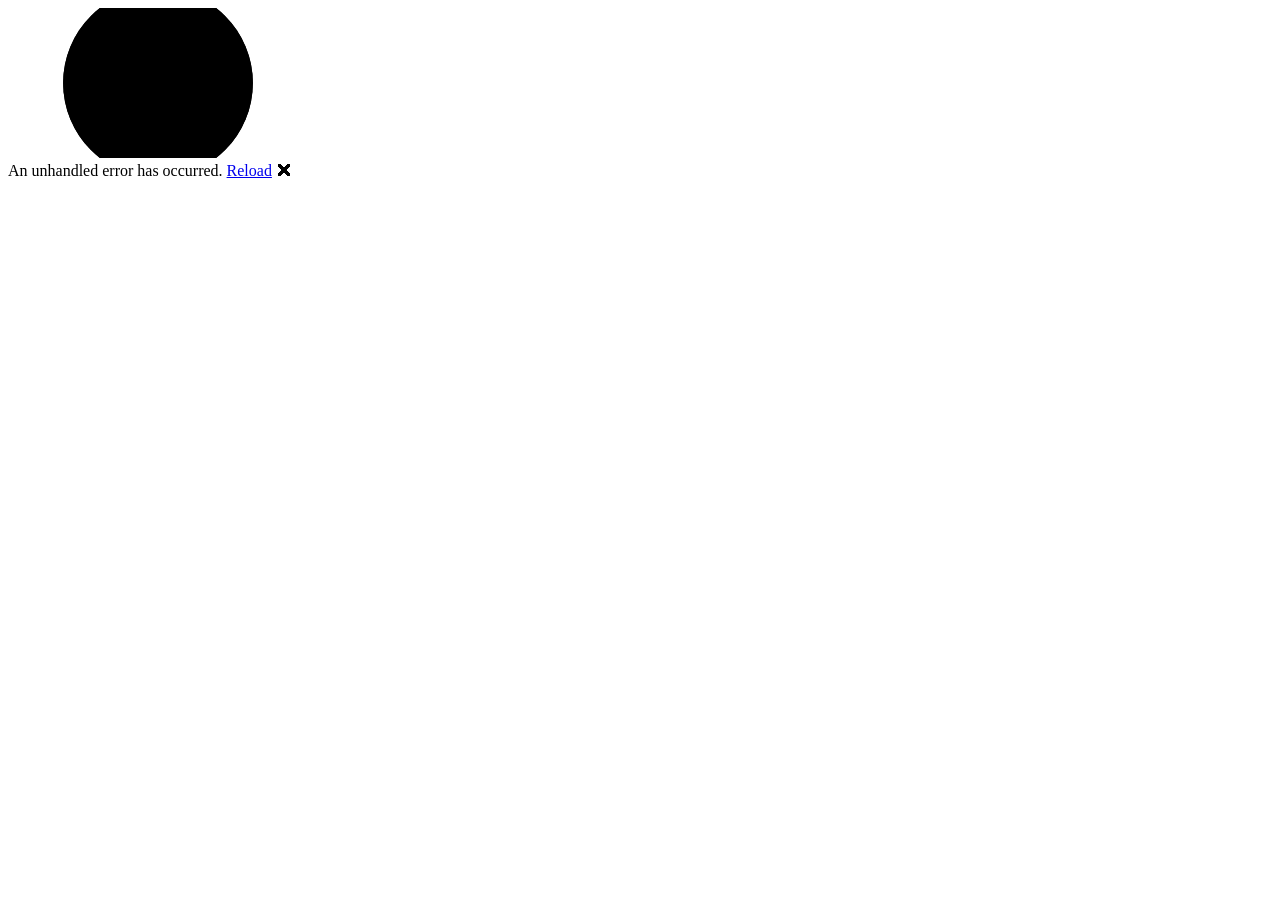
==== JobAssistant.Web/wwwroot/index.html @ 5edc7aa3 "init structure project" ====
<!DOCTYPE html>
<html lang="en">

<head>
    <meta charset="utf-8" />
    <meta name="viewport" content="width=device-width, initial-scale=1.0" />
    <title>JobAssistant.Web</title>
    <base href="/" />
    <link rel="preload" id="webassembly" />
    <link rel="stylesheet" href="lib/bootstrap/dist/css/bootstrap.min.css" />
    <link rel="stylesheet" href="css/app.css" />
    <link rel="icon" type="image/png" href="favicon.png" />
    <link href="JobAssistant.Web.styles.css" rel="stylesheet" />
    <script type="importmap"></script>
</head>

<body>
    <div id="app">
        <svg class="loading-progress">
            <circle r="40%" cx="50%" cy="50%" />
            <circle r="40%" cx="50%" cy="50%" />
        </svg>
        <div class="loading-progress-text"></div>
    </div>

    <div id="blazor-error-ui">
        An unhandled error has occurred.
        <a href="." class="reload">Reload</a>
        <span class="dismiss">🗙</span>
    </div>
    <script src="_framework/blazor.webassembly#[.{fingerprint}].js"></script>
</body>

</html>
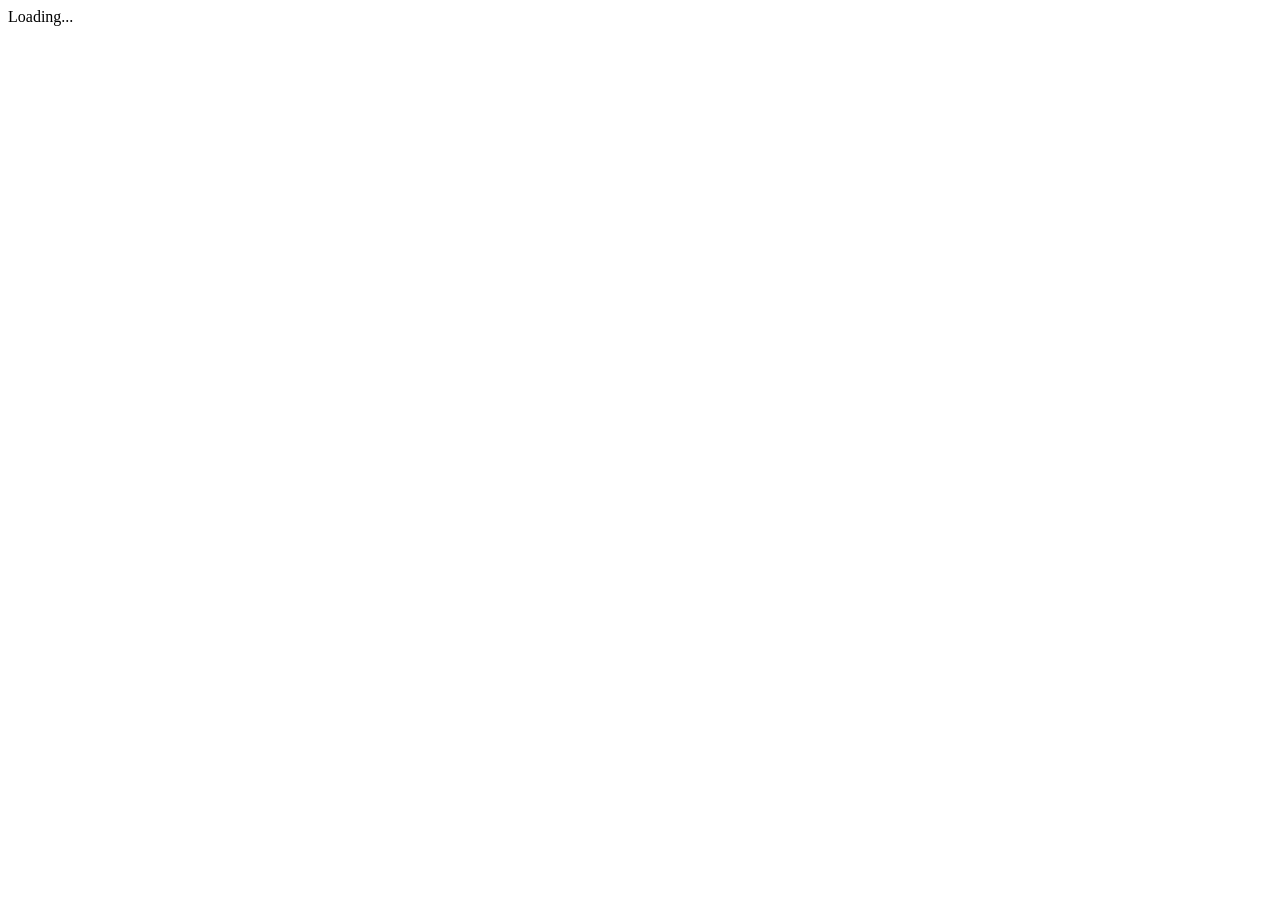
==== commit aa758fde: "feat: initial setup for Job Assistant with .NET 10, Blazor WASM, Minimal API, and Ollama integration" ====
--- a/JobAssistant.Web/wwwroot/index.html
+++ b/JobAssistant.Web/wwwroot/index.html
@@ -1,34 +1,15 @@
 <!DOCTYPE html>
 <html lang="en">
-
 <head>
     <meta charset="utf-8" />
     <meta name="viewport" content="width=device-width, initial-scale=1.0" />
-    <title>JobAssistant.Web</title>
+    <title>Job Assistant</title>
     <base href="/" />
-    <link rel="preload" id="webassembly" />
-    <link rel="stylesheet" href="lib/bootstrap/dist/css/bootstrap.min.css" />
-    <link rel="stylesheet" href="css/app.css" />
-    <link rel="icon" type="image/png" href="favicon.png" />
-    <link href="JobAssistant.Web.styles.css" rel="stylesheet" />
-    <script type="importmap"></script>
+    <link href="https://fonts.googleapis.com/css2?family=Inter:wght@400;500&display=swap" rel="stylesheet">
+    <link href="css/app.css" rel="stylesheet" />
 </head>
-
 <body>
-    <div id="app">
-        <svg class="loading-progress">
-            <circle r="40%" cx="50%" cy="50%" />
-            <circle r="40%" cx="50%" cy="50%" />
-        </svg>
-        <div class="loading-progress-text"></div>
-    </div>
-
-    <div id="blazor-error-ui">
-        An unhandled error has occurred.
-        <a href="." class="reload">Reload</a>
-        <span class="dismiss">🗙</span>
-    </div>
-    <script src="_framework/blazor.webassembly#[.{fingerprint}].js"></script>
+<div id="app">Loading...</div>
+<script src="_framework/blazor.webassembly.js"></script>
 </body>
-
 </html>
--- a/JobAssistant.Web/wwwroot/css/app.css
+++ b/JobAssistant.Web/wwwroot/css/app.css
@@ -0,0 +1,31 @@
+* { box-sizing: border-box; margin: 0; padding: 0; }
+html, body { font-family: 'Inter', sans-serif; font-size: 14px; background: #0d0d0f; color: #e8e8ea; height: 100%; }
+.container { max-width: 900px; margin: 0 auto; padding: 40px 24px; }
+.logo { display: flex; align-items: center; gap: 8px; font-size: 16px; font-weight: 500; color: #e8e8ea; margin-bottom: 32px; }
+.logo-dot { width: 8px; height: 8px; border-radius: 50%; background: #6366f1; }
+.grid-2 { display: grid; grid-template-columns: 1fr 1fr; gap: 16px; margin-bottom: 16px; }
+.panel { background: #111114; border: 0.5px solid #2a2a2e; border-radius: 10px; padding: 16px; }
+.panel-title { font-size: 11px; color: #555560; text-transform: uppercase; letter-spacing: 0.06em; margin-bottom: 10px; }
+textarea { width: 100%; min-height: 180px; background: #0d0d0f; border: 0.5px solid #2a2a2e; border-radius: 6px; padding: 10px 12px; font-size: 13px; color: #e8e8ea; font-family: 'Inter', sans-serif; resize: vertical; outline: none; }
+textarea:focus { border-color: #6366f1; }
+textarea::placeholder { color: #3a3a42; }
+.btn-analyze { width: 100%; padding: 12px; background: #6366f1; color: #fff; border: none; border-radius: 7px; font-size: 14px; font-weight: 500; cursor: pointer; font-family: 'Inter', sans-serif; margin-top: 16px; transition: background 0.1s; }
+.btn-analyze:hover { background: #4f46e5; }
+.btn-analyze:disabled { opacity: 0.5; cursor: not-allowed; }
+.result-panel { background: #111114; border: 0.5px solid #2a2a2e; border-radius: 10px; padding: 20px; margin-top: 16px; }
+.score { font-size: 48px; font-weight: 500; color: #a5b4fc; line-height: 1; }
+.score-label { font-size: 12px; color: #555560; margin-top: 4px; }
+.result-grid { display: grid; grid-template-columns: repeat(3, 1fr); gap: 12px; margin: 20px 0; }
+.result-card { background: #0d0d0f; border: 0.5px solid #2a2a2e; border-radius: 8px; padding: 12px; }
+.result-card-title { font-size: 11px; color: #555560; margin-bottom: 8px; }
+.chip { display: inline-block; padding: 3px 8px; border-radius: 20px; font-size: 11px; margin: 2px; }
+.chip-have { background: #0f2a1a; color: #4ade80; }
+.chip-missing { background: #2a1515; color: #f87171; }
+.chip-critical { background: #2a1515; color: #f87171; border: 0.5px solid #4a1515; font-weight: 500; }
+.suggestions { margin-top: 16px; border-top: 0.5px solid #2a2a2e; padding-top: 16px; }
+.suggestion-title { font-size: 11px; color: #555560; margin-bottom: 10px; text-transform: uppercase; letter-spacing: 0.06em; }
+.suggestion-item { font-size: 13px; color: #888890; padding: 8px 0; border-bottom: 0.5px solid #1e1e22; display: flex; gap: 8px; }
+.suggestion-item:last-child { border-bottom: none; }
+.suggestion-dot { color: #6366f1; font-size: 16px; line-height: 1.4; }
+.loading { text-align: center; padding: 40px; color: #555560; font-size: 13px; }
+.error { background: #2a1515; border: 0.5px solid #4a1515; border-radius: 8px; padding: 12px 16px; color: #f87171; font-size: 13px; margin-top: 16px; }
